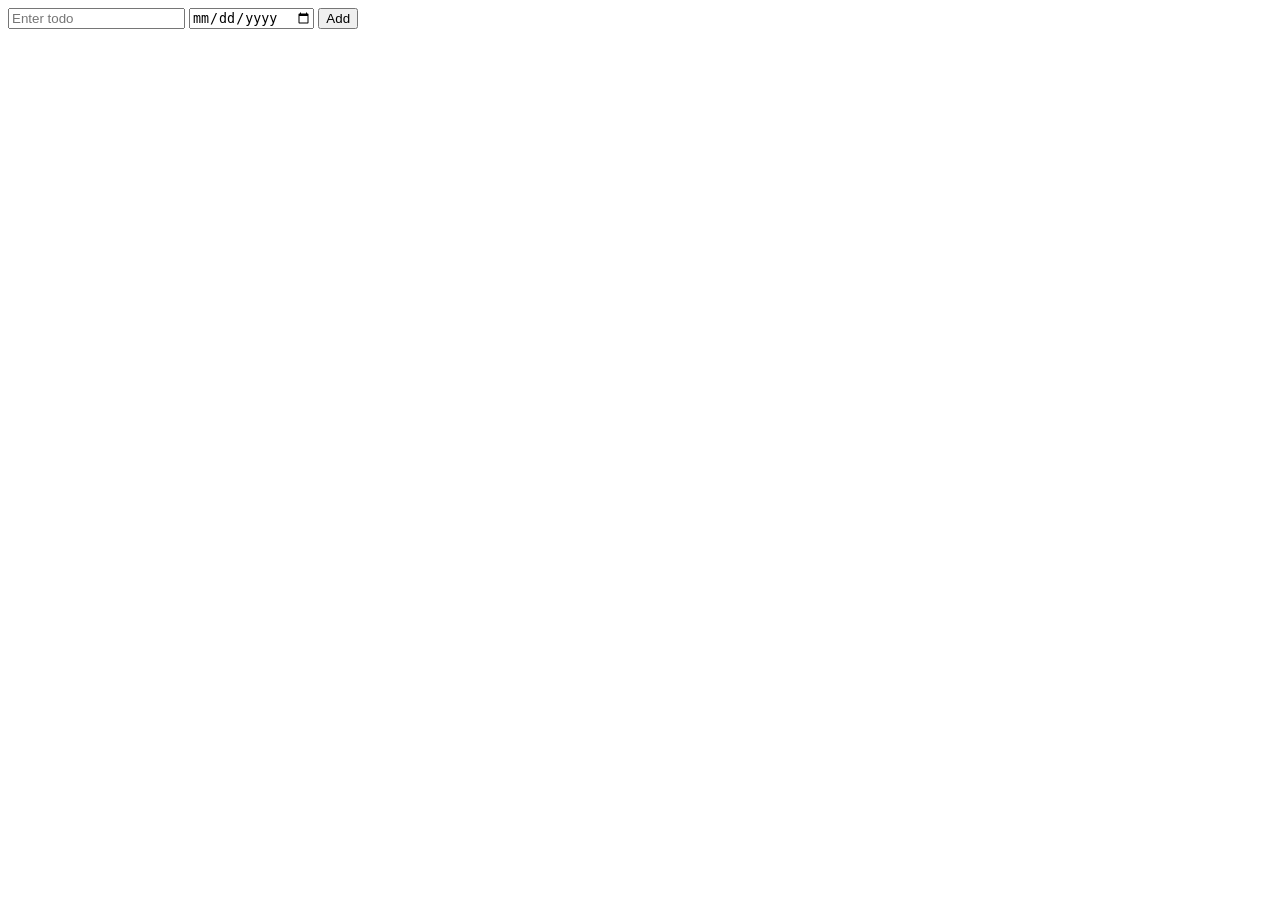
==== index.html @ 0ffdd5d1 "reinstializing" ====
<!DOCTYPE html>
<head>
  <title>
    Todo List
  </title>
  <link rel="stylesheet" href="Todo.css">

 
</head>
<body class="body">
  <div class="todo-webapp">
    <div class="todo-warn"></div>
    <div class="todo-cont">
      <input class="input-todo js-input" type="search" placeholder="Enter todo" onkeydown="keyPress(event)">
      <input type="date" class="js-duedate-input duedate-input">
      <button class="add-butt" onclick="
      todo()
      " >Add</button>
      <div class="js-addtoweb addtoweb-css"></div>
    </div>
  </div>


  <script src="Todo.js"></script>
</body>
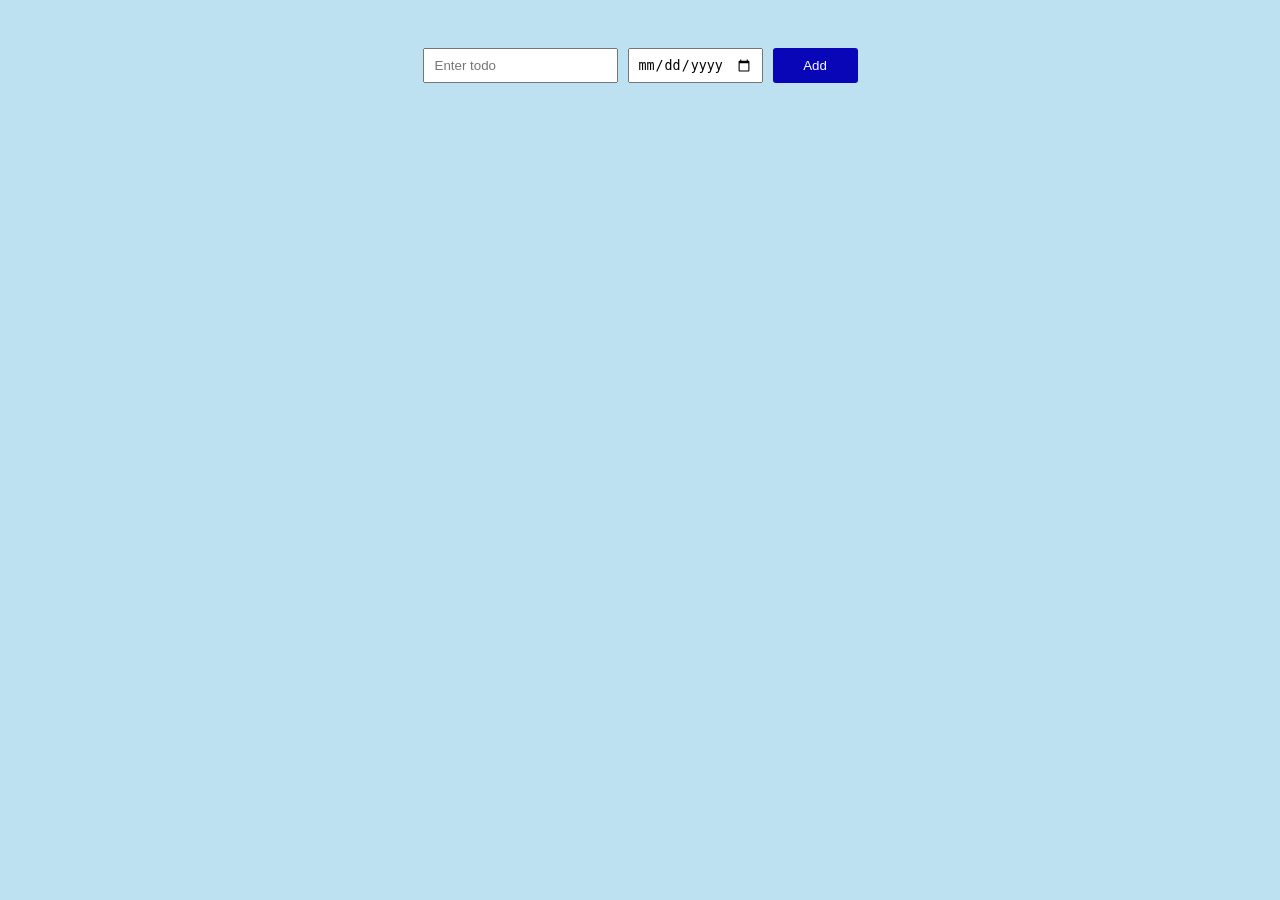
==== commit 7b79a179: "Update stylesheet and script references in index.html" ====
--- a/index.html
+++ b/index.html
@@ -3,7 +3,7 @@
   <title>
     Todo List
   </title>
-  <link rel="stylesheet" href="Todo.css">
+  <link rel="stylesheet" href="style.css">
 
  
 </head>
@@ -21,5 +21,5 @@
   </div>
 
 
-  <script src="Todo.js"></script>
-</body>+  <script src="script.js"></script>
+</body>
--- a/style.css
+++ b/style.css
@@ -0,0 +1,88 @@
+ .input-todo{
+      width: 100%;
+      padding: 8px 10px;
+      
+      
+    }
+    .body{
+      background-color:rgb(189, 225, 241);
+      display: flex;
+      justify-content: center;
+      align-items: center;
+      font-family: Arial, Helvetica, sans-serif;
+    }
+    .add-butt{
+      padding: 10px 30px 10px 30px ;
+      background-color: rgb(9, 6, 184);
+      border:none;
+      color: white;
+      border-radius: 3px;
+
+      &:hover{
+        cursor: pointer;
+        background-color: rgb(30, 30, 209);
+      }
+    }
+    .todo-cont{
+      margin-top: 10px;
+    }
+    .duedate-input{
+      padding: 7px 8px;
+      
+      
+
+      &:hover{
+        cursor: pointer;
+      }
+    }
+    .todo-task{
+      background-color: thistle;
+    }
+    .todo-name{
+      word-break:break-word;
+      overflow-wrap: break-word;
+    }
+
+    .todo-name,.todo-date{
+      text-align: center;
+      
+    }
+    .delete-butt{
+      padding: 8px 8px ;
+      background-color:green;
+      border:none;
+      color: white;
+
+      &:hover{
+        cursor: pointer;
+        background-color: rgb(7, 151, 7);
+      }
+    }
+    .todo-webapp{
+      display: flex;
+      flex-direction: column;
+      justify-items: center;
+      
+      gap: 10px;
+    
+    }
+    .todo-warn{
+      color: red;
+      font-weight: bold;
+      font-size: 14px;
+      height: 20px;
+      margin-bottom: -10px;
+      margin-top: 10px;
+      display: flex;
+      justify-content: center;
+    }
+    .addtoweb-css,.todo-cont{
+      
+      display: grid;
+      grid-template-columns: 195px 135px 85px;
+      gap: 10px;
+
+      align-items: center;
+      
+     
+    }
